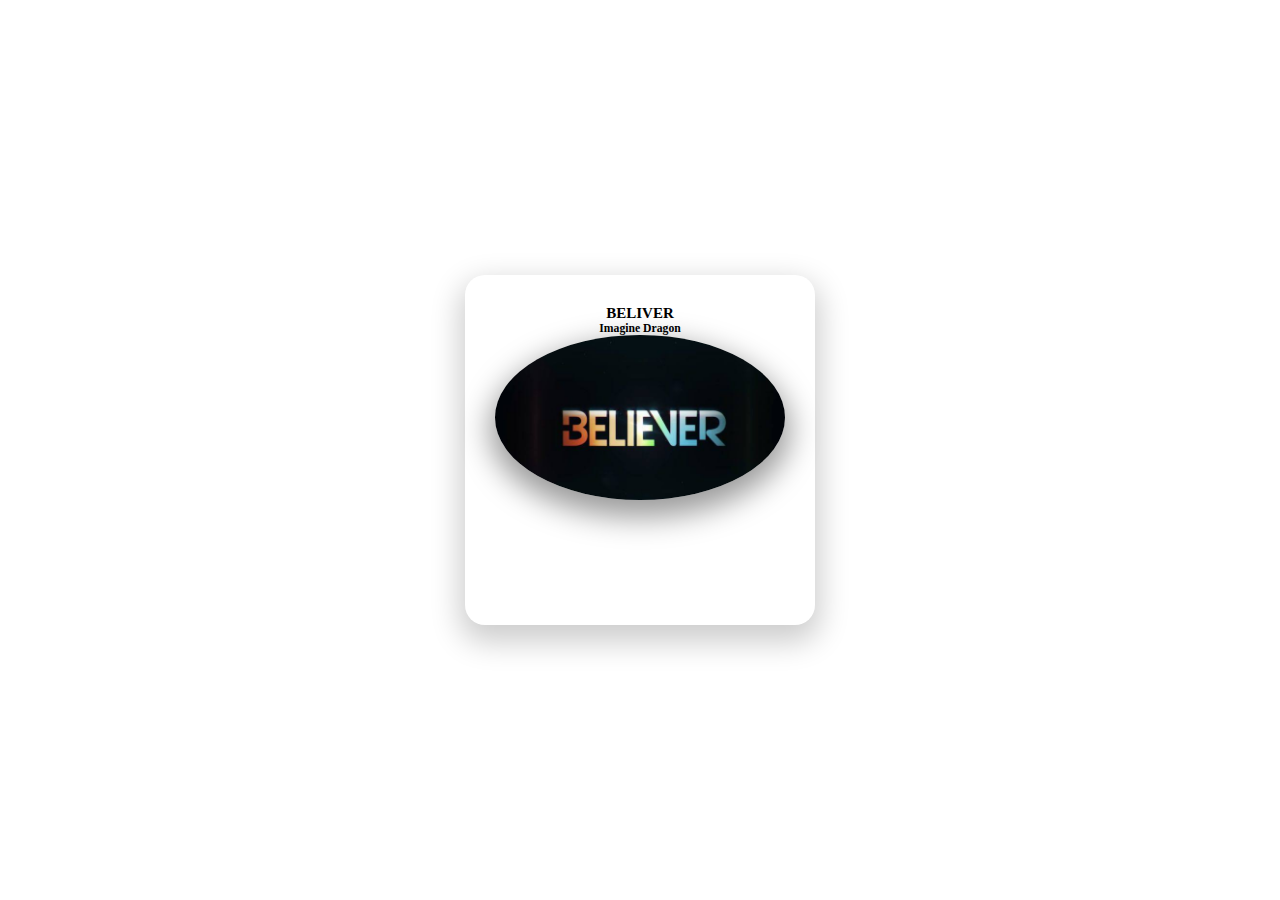
==== index.html @ 6373a222 "commit" ====
<!DOCTYPE html>
<html lang="en">
<head>
    <meta charset="UTF-8">
    <meta http-equiv="X-UA-Compatible" content="IE=edge">
    <meta name="viewport" content="width=device-width, initial-scale=1.0">
    <title>MUSICano</title>
    <link rel="stylesheet" href="css/style.css">
    <link rel="stylesheet" href="https://cdnjs.cloudflare.com/ajax/libs/font-awesome/5.10.0/css/all.min.css" integrity="sha512-PgQMlq+nqFLV4ylk1gwUOgm6CtIIXkKwaIHp/PAIWHzig/lKZSEGKEysh0TCVbHJXCLN7WetD8TFecIky75ZfQ==" crossorigin="anonymous" referrerpolicy="no-referrer" />
</head>
<body>
    
    <div class="main_div">
        <div class="music_container">
            <h2>BELIVER</h2>
            <h3>Imagine Dragon</h3>
            <div class="img_container">
                <img src="images/Beliver-Image.jpg" alt="">
            </div>
            <audio src="music/Beliver-Song.mp3"></audio>

            <!-- Controls -->
            <div class="music_controls">
                <i class="fas fa-backward" id="prev" title="Previous"></i>
                <i class="fas fa-play" id="play" title="Play"></i>
                <i class="fas fa-forward" id="next" title="Next"></i>
            </div>
        </div>
    </div>
    <script>
        const music = document.querySelector('audio');
        const img = document.querySelector('img');
        const play = document.getElementById('play');
        const artist = document.getElementById("artist");
        const title = document.getElementById("title");
        const prev = document.getElementById("prev");
        const next = document.getElementById("next");

        const songs = [
            {
            name: "Beliver-Song",
            title: "Beliver",
            artist: "Imagine Dragon",
        },
            {
            name: "Butter-Song",
            title: "Butter",
            artist: "BTS",
        }
    ]

        let isPlaying = false;

        // for play function
        const playMusic = ( ) =>{
            isPlaying = true;
            music.play();
            play.classList.replace('fa-play', "fa-pause");
            img.classList.add("anime");
        };

        // for pause function
        const pauseMusic = ( ) => {
            isPlaying = false;
            music.pause();
            play.classList.replace("fa-pause", "fa-play");
            img.classList.remove("anime");
        };

        play.addEventListener('click', () => {
            if(isPlaying){
                pauseMusic();
            }else{
                playMusic();
            }
        });

        /* change data */
        const loadSong = ( ) => {
            title.textContent = songs.title;
            artist.textContent = songs.artist;
            music.src = "music/" + songs.name + "mp3";
            img.src = "images/" + songs.name + "jpg";
        };
        songIndex = 0;
        // loadSong(songs[1]);
        
        const nextSong = ( ) => {
            songIndex = (songIndex + 1) % songs.length;
            loadSong(songs[songIndex]);
        };
        
        next.addEventListener('click', nextSong);
        prev.addEventListener('click', prevSong);
    </script>
</body>
</html>
---- css/style.css ----
*,
*::before,
*::after{
    margin: 0;
    padding: 0%;
    box-sizing: border-box;
}

html{
    font-size: 62.5%;
    font-family: consolas;
}

.main_div{
    width: 100vw;
    height: 100vh;
    background-color: linear-gradient(to left, green, white);
    display: grid;
    place-items: center;
}

.music_container{
    width: 35rem;
    height: 35rem;
    background-color: #fff;
    border-radius: 2rem;
    box-shadow: 0 1.2rem 3rem 0.5rem rgba(0, 0, 0, 0.2);
    padding: 3rem;
    text-align: center;
}

.music_container #title{
    text-transform: uppercase;
    letter-spacing: 0.2rem;
    word-spacing: 0.5rem;
    color: #171717;
    margin: 2rem 0.5rem 0;
    font-size: 2.5rem;
    font-weight: 500;
    text-shadow: 0 0.3rem 0.5rem rgba(0, 0, 0, 0.3);
}

.music_container #artist{
    color: #cccaca;
    text-transform: capitalize;
    letter-spacing: 0.1rem;
    font-size: 2rem;
    margin-bottom: 4rem;
    font-weight: 300;
}

.img-container{
    width: 25rem;
    height: 25rem;
    margin: auto;
}

img{
    width: 100%;
    height: 100%;
    border-radius: 50%;
    object-fit: cover;
    box-shadow: 0 1.2rem 3rem 0.5rem rgba(0, 0, 0, 0.4);
}

.music_controls{
    width: 20rem;
    display: flex;
    justify-content: space-between;
    margin: auto;
    margin-top: 5rem;
    align-items: center;
}

.music_controls .fas{
    color: #111;
    font-size: 2rem;
    cursor: pointer;
    filter: drop-shadow(1.2rem 3rem 0.5rem rgba(0, 0, 0, 0.4));
}

.music_controls .main_button{
    width: 5rem;
    height: 5rem;
    border-radius: 50%;
    background-color: #111;
    color: #f6f6f6;
    font-size: 1.4rem;
}

.music_controls .fas:hover{
    color: grey;
}

/*.music_controls .fa-play:hover{
    background-color: #f6f6f6;
    color: #111;
    box-shadow: 0 1rem 2rem 0.2rem rgba(0, 0, 0, 0.4);
} */ 

.anime{
    animation: rotatePlayer 3s linear infinite;
}

@keyframes rotatePlayer{
    from { 
        transform: rotate(0deg); 
    }
    to {
        transform: rotate(360deg);
    }
}
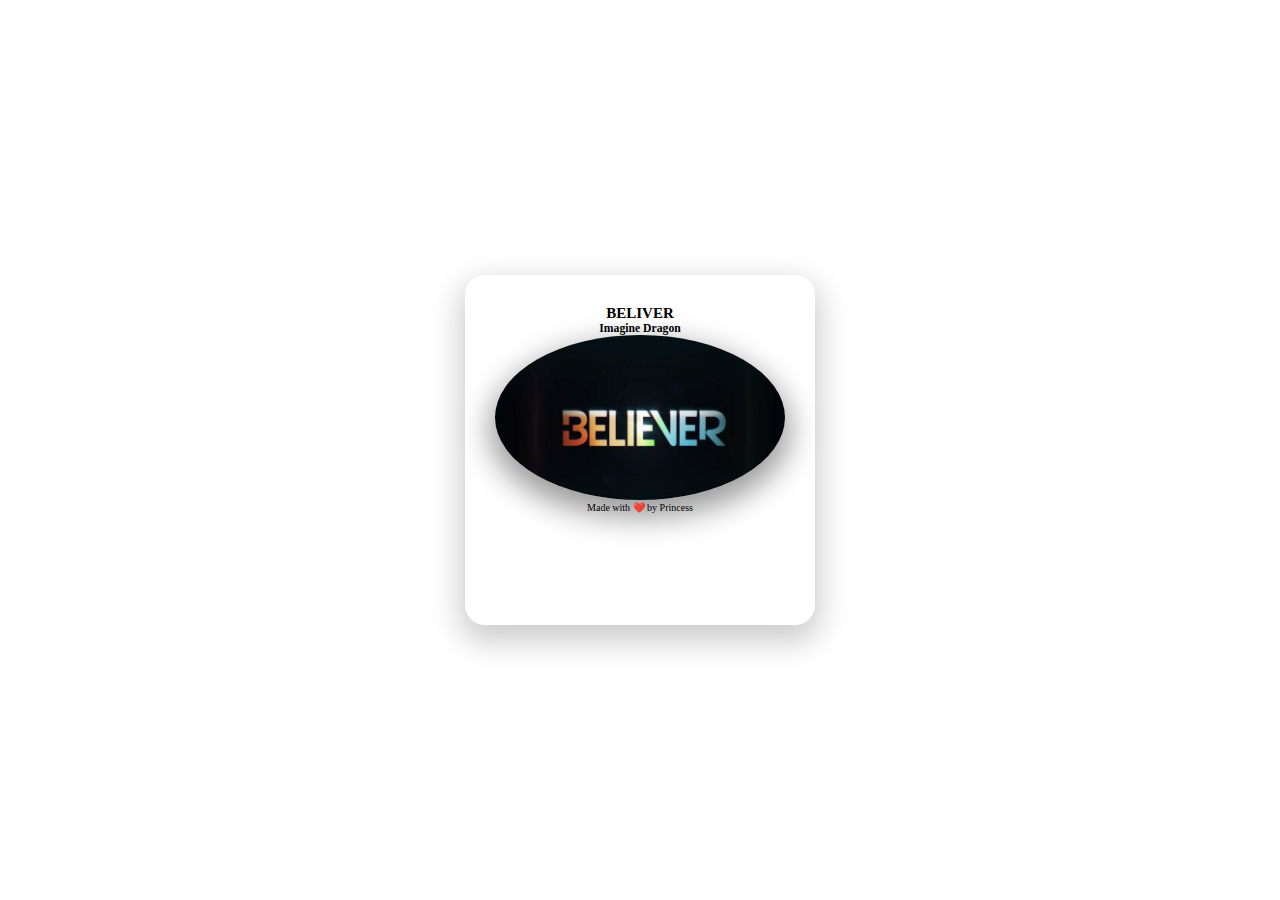
==== commit 6688cd57: "commit" ====
--- a/index.html
+++ b/index.html
@@ -17,6 +17,7 @@
             <div class="img_container">
                 <img src="images/Beliver-Image.jpg" alt="">
             </div>
+            <p id="kendy">Made with ❤️ by Princess</p>
             <audio src="music/Beliver-Song.mp3"></audio>
 
             <!-- Controls -->
--- a/css/style.css
+++ b/css/style.css
@@ -14,7 +14,7 @@
 .main_div{
     width: 100vw;
     height: 100vh;
-    background-color: linear-gradient(to left, green, white);
+    background-color: linear-gradient(left, green, white);
     display: grid;
     place-items: center;
 }
@@ -109,4 +109,4 @@
     to {
         transform: rotate(360deg);
     }
-}+}
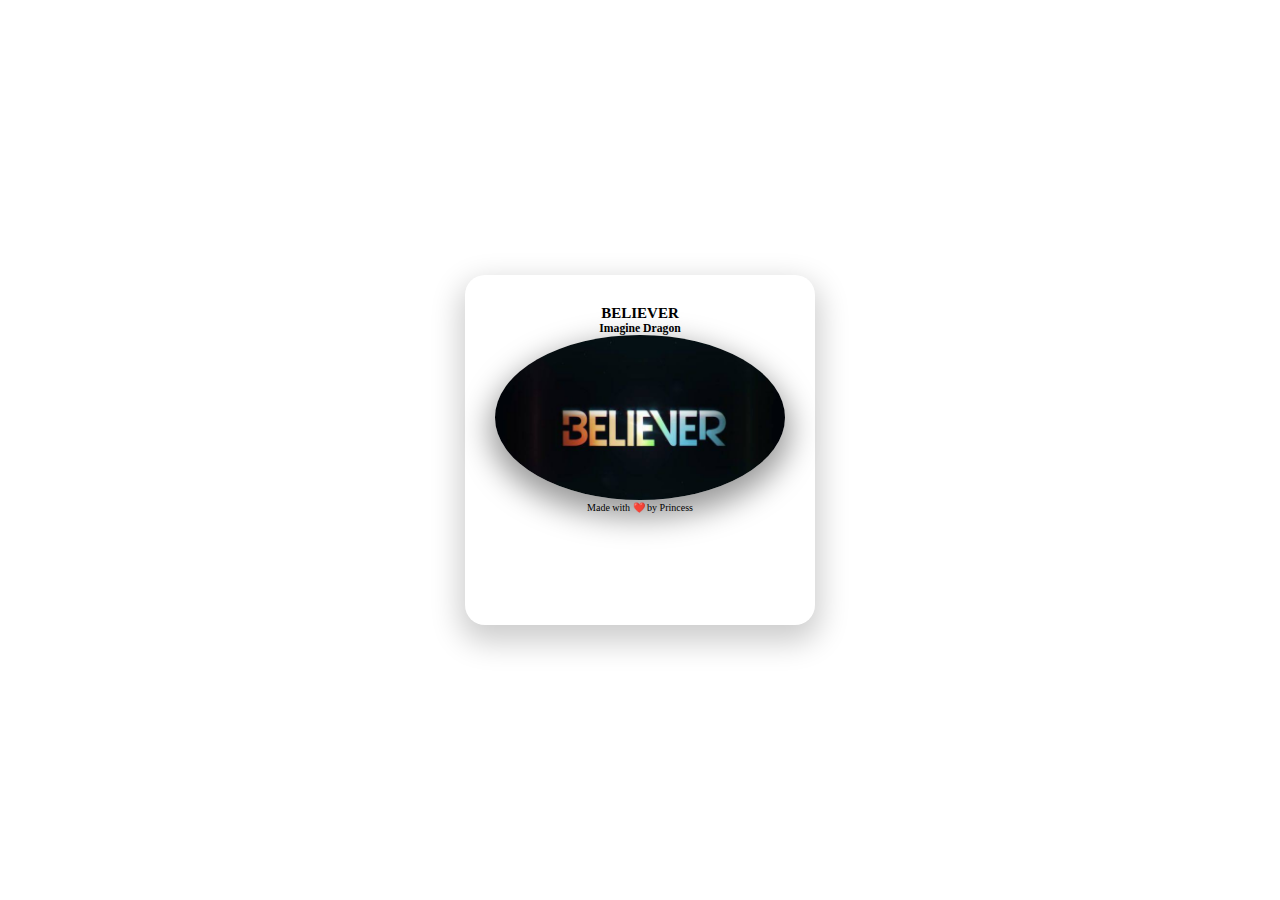
==== commit 467af634: "Update index.html" ====
--- a/index.html
+++ b/index.html
@@ -12,7 +12,7 @@
     
     <div class="main_div">
         <div class="music_container">
-            <h2>BELIVER</h2>
+            <h2>BELIEVER</h2>
             <h3>Imagine Dragon</h3>
             <div class="img_container">
                 <img src="images/Beliver-Image.jpg" alt="">
--- a/css/style.css
+++ b/css/style.css
@@ -110,3 +110,9 @@
         transform: rotate(360deg);
     }
 }
+p #kendy{
+    font-family: monospace;
+    font-style: italic;
+    font-size: 0.6rem;
+    color: grey;
+}
